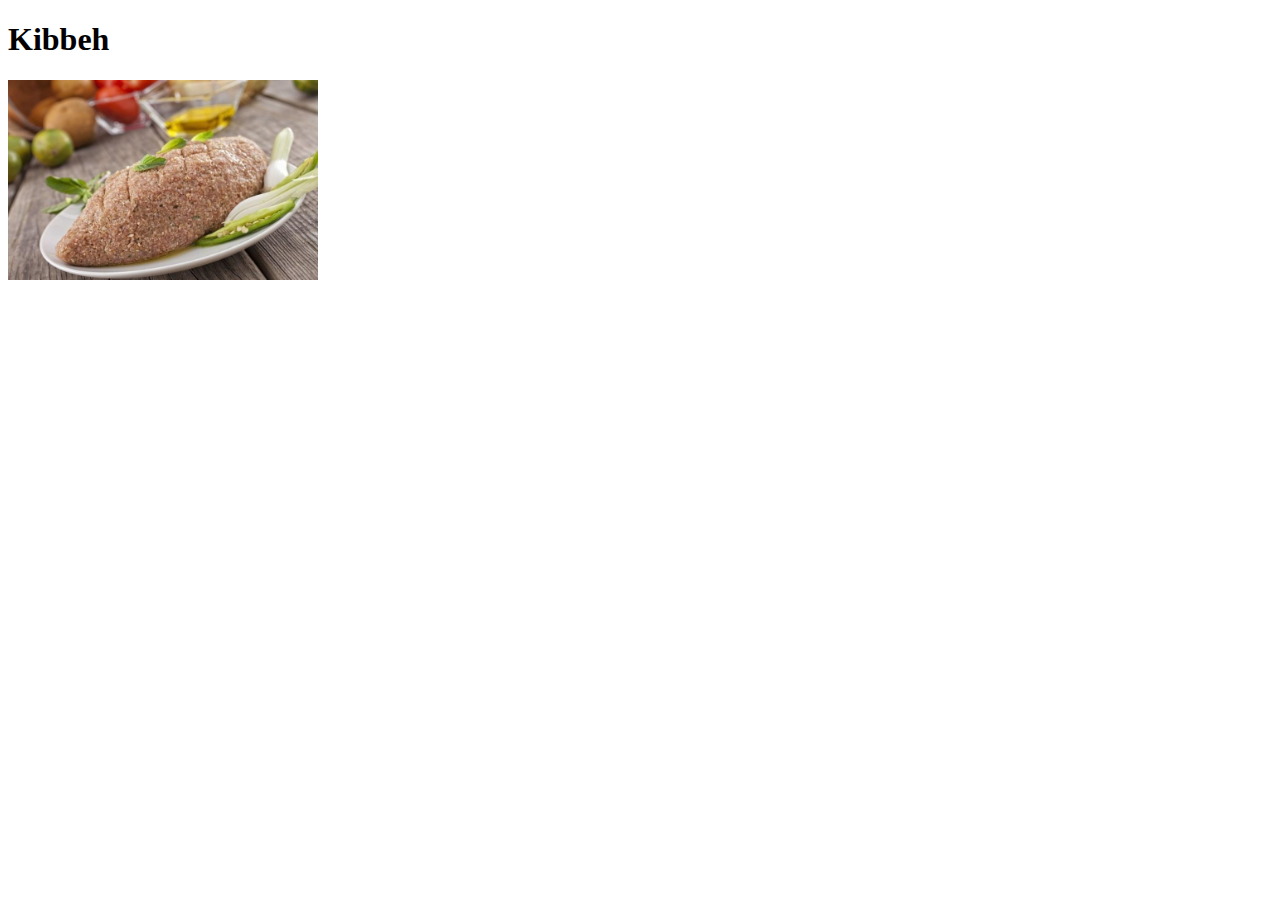
==== recipes/kibbeh.html @ 4ad99aee "fix the name kibe to kibbeh" ====
<!DOCTYPE html>
<html>
    <head>
        <meta charset="utf-8">
        <meta name="author" content="João Oliveira">
        <title>Kibbeh recipe</title>
    </head>
    <body>
        <h1>Kibbeh</h1>
        <img src="../images/kibbeh.jpg" alt="kibbeh" height="200" width="310">
    </body>
</html>
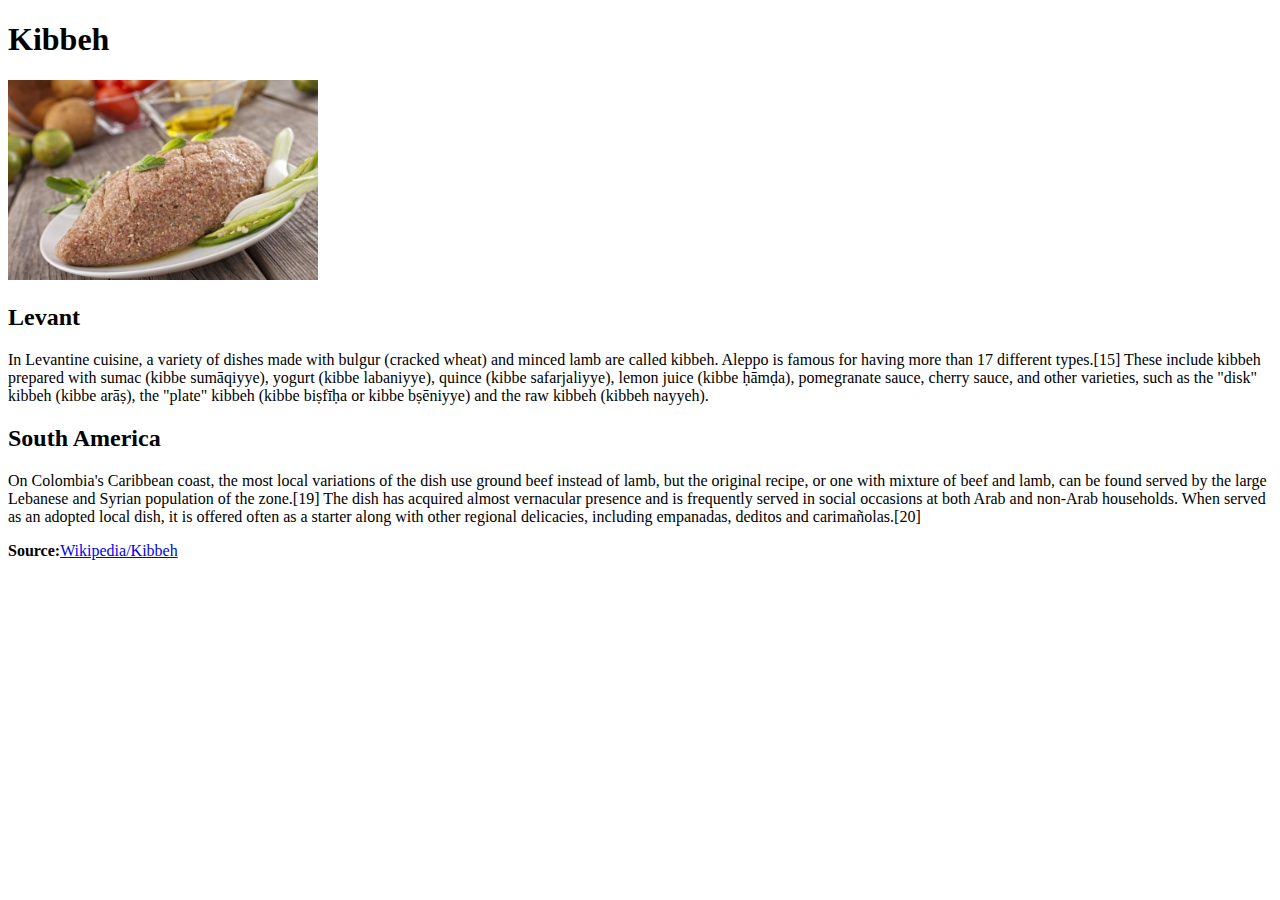
==== commit 0f404ca2: "add two paragraph about the kibbeh" ====
--- a/recipes/kibbeh.html
+++ b/recipes/kibbeh.html
@@ -8,5 +8,10 @@
     <body>
         <h1>Kibbeh</h1>
         <img src="../images/kibbeh.jpg" alt="kibbeh" height="200" width="310">
+        <h2>Levant</h2>
+        <p>In Levantine cuisine, a variety of dishes made with bulgur (cracked wheat) and minced lamb are called kibbeh. Aleppo is famous for having more than 17 different types.[15] These include kibbeh prepared with sumac (kibbe sumāqiyye), yogurt (kibbe labaniyye), quince (kibbe safarjaliyye), lemon juice (kibbe ḥāmḍa), pomegranate sauce, cherry sauce, and other varieties, such as the "disk" kibbeh (kibbe arāṣ), the "plate" kibbeh (kibbe biṣfīḥa or kibbe bṣēniyye) and the raw kibbeh (kibbeh nayyeh).</p>
+        <h2>South America</h2>
+        <p>On Colombia's Caribbean coast, the most local variations of the dish use ground beef instead of lamb, but the original recipe, or one with mixture of beef and lamb, can be found served by the large Lebanese and Syrian population of the zone.[19] The dish has acquired almost vernacular presence and is frequently served in social occasions at both Arab and non-Arab households. When served as an adopted local dish, it is offered often as a starter along with other regional delicacies, including empanadas, deditos and carimañolas.[20]</p>
+        <p><strong>Source:</strong><a href="https://en.wikipedia.org/wiki/Kibbeh">Wikipedia/Kibbeh</a></p>
     </body>
 </html>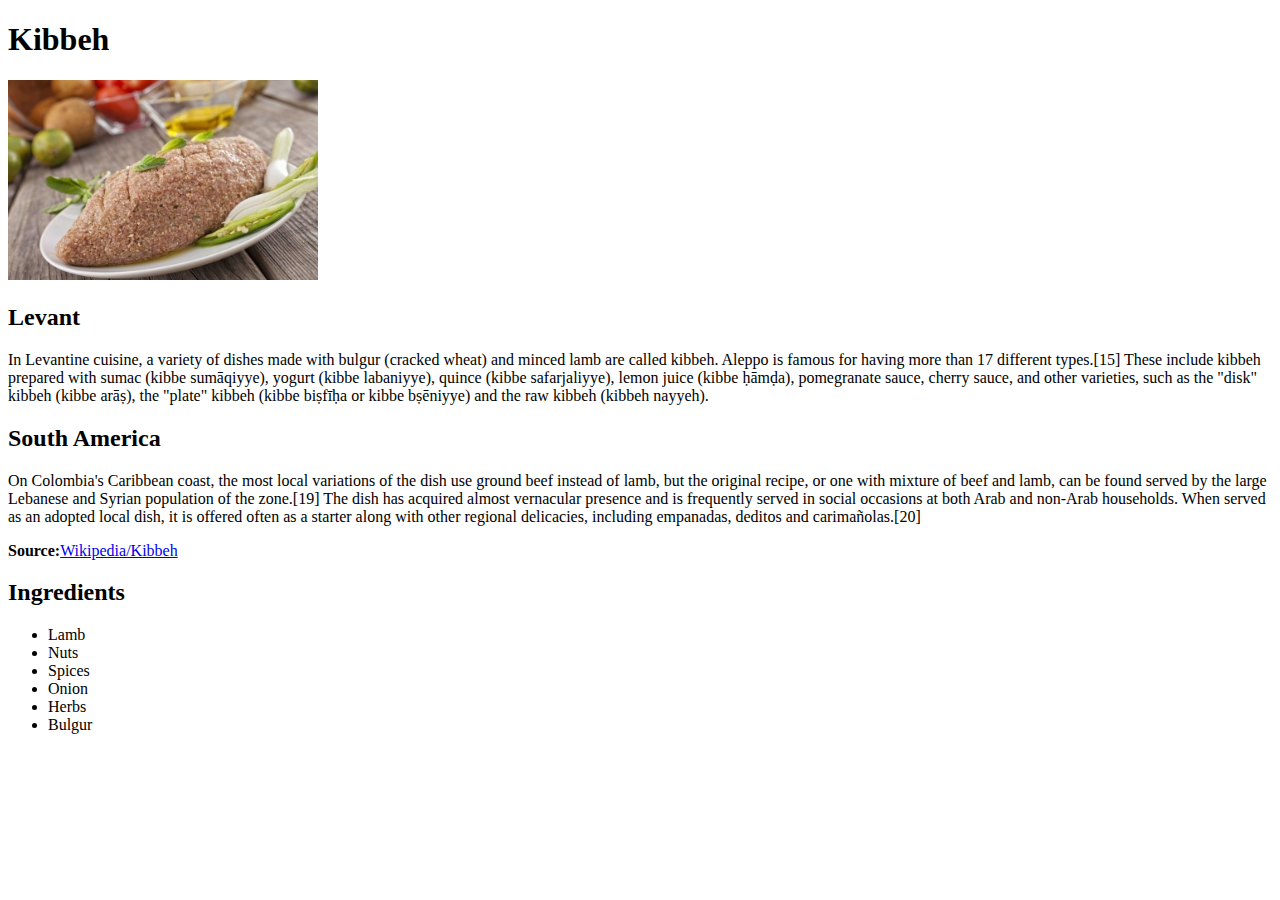
==== commit 48839c61: "create a unordered list with kibbeh ingredients" ====
--- a/recipes/kibbeh.html
+++ b/recipes/kibbeh.html
@@ -13,5 +13,14 @@
         <h2>South America</h2>
         <p>On Colombia's Caribbean coast, the most local variations of the dish use ground beef instead of lamb, but the original recipe, or one with mixture of beef and lamb, can be found served by the large Lebanese and Syrian population of the zone.[19] The dish has acquired almost vernacular presence and is frequently served in social occasions at both Arab and non-Arab households. When served as an adopted local dish, it is offered often as a starter along with other regional delicacies, including empanadas, deditos and carimañolas.[20]</p>
         <p><strong>Source:</strong><a href="https://en.wikipedia.org/wiki/Kibbeh">Wikipedia/Kibbeh</a></p>
+        <h2>Ingredients</h2>
+        <ul>
+            <li>Lamb</li>
+            <li>Nuts</li>
+            <li>Spices</li>
+            <li>Onion</li>
+            <li>Herbs</li>
+            <li>Bulgur</li>
+        </ul>
     </body>
 </html>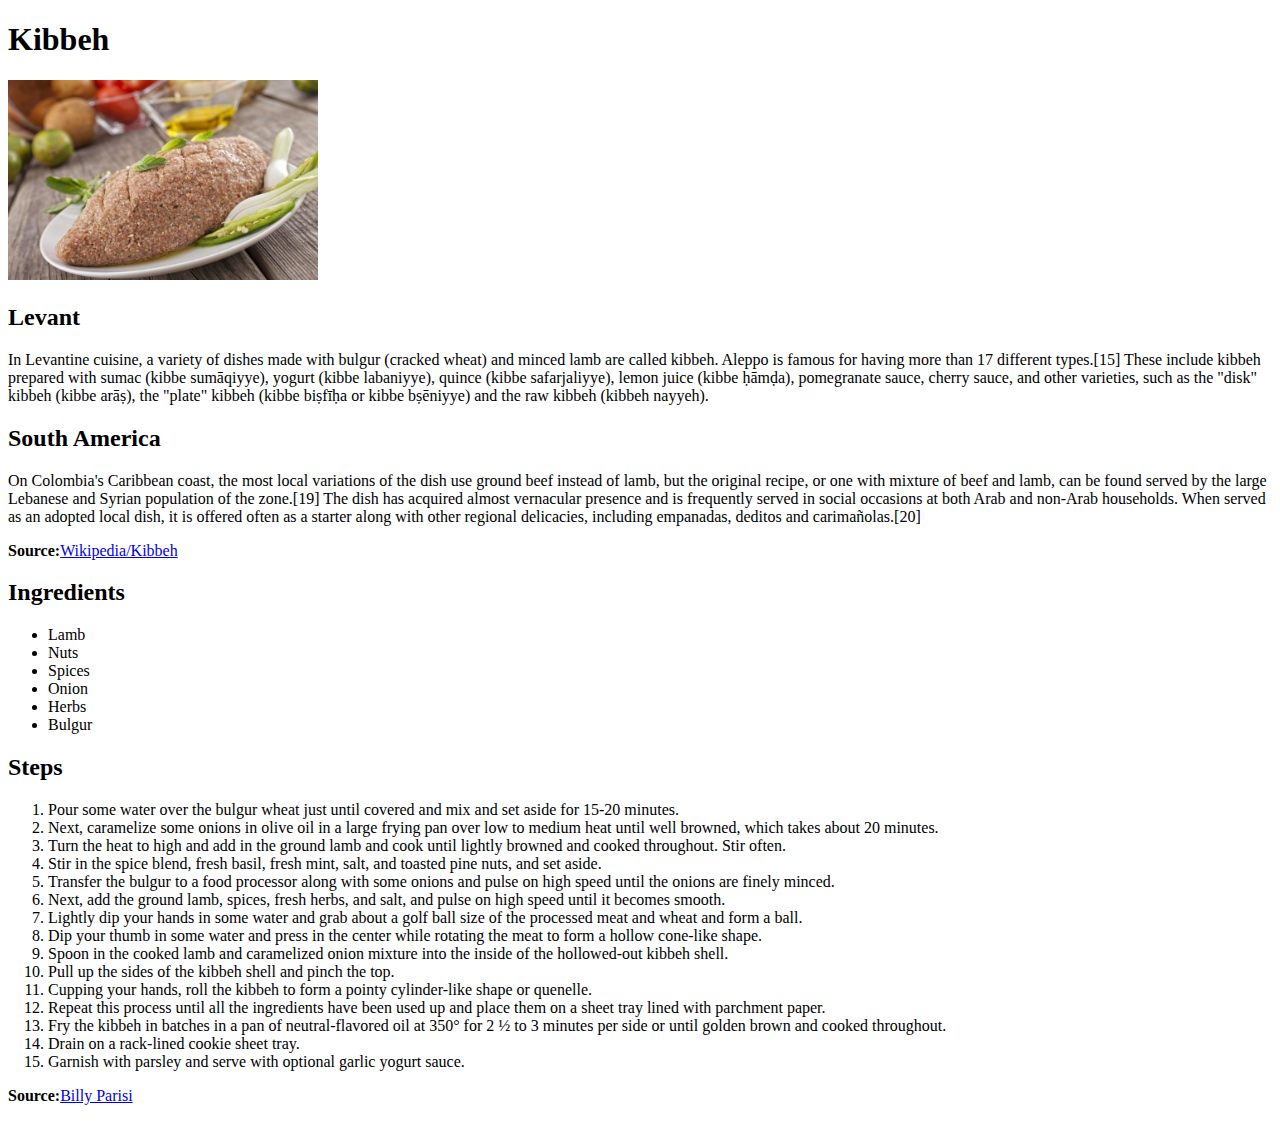
==== commit 1c064a71: "create a ordered list with step-by-step to make a kibe" ====
--- a/recipes/kibbeh.html
+++ b/recipes/kibbeh.html
@@ -22,5 +22,24 @@
             <li>Herbs</li>
             <li>Bulgur</li>
         </ul>
+        <h2>Steps</h2>
+        <ol>
+            <li>Pour some water over the bulgur wheat just until covered and mix and set aside for 15-20 minutes.</li>
+            <li>Next, caramelize some onions in olive oil in a large frying pan over low to medium heat until well browned, which takes about 20 minutes.</li>
+            <li>Turn the heat to high and add in the ground lamb and cook until lightly browned and cooked throughout. Stir often.</li>
+            <li>Stir in the spice blend, fresh basil, fresh mint, salt, and toasted pine nuts, and set aside.</li>
+            <li>Transfer the bulgur to a food processor along with some onions and pulse on high speed until the onions are finely minced.</li>
+            <li>Next, add the ground lamb, spices, fresh herbs, and salt, and pulse on high speed until it becomes smooth.</li>
+            <li>Lightly dip your hands in some water and grab about a golf ball size of the processed meat and wheat and form a ball.</li>
+            <li>Dip your thumb in some water and press in the center while rotating the meat to form a hollow cone-like shape.</li>
+            <li>Spoon in the cooked lamb and caramelized onion mixture into the inside of the hollowed-out kibbeh shell.</li>
+            <li>Pull up the sides of the kibbeh shell and pinch the top.</li>
+            <li>Cupping your hands, roll the kibbeh to form a pointy cylinder-like shape or quenelle.</li>
+            <li>Repeat this process until all the ingredients have been used up and place them on a sheet tray lined with parchment paper.</li>
+            <li>Fry the kibbeh in batches in a pan of neutral-flavored oil at 350° for 2 ½ to 3 minutes per side or until golden brown and cooked throughout.</li>
+            <li>Drain on a rack-lined cookie sheet tray.</li>
+            <li>Garnish with parsley and serve with optional garlic yogurt sauce.</li>
+        </ol>
+        <p><strong>Source:</strong><a href="https://www.billyparisi.com/kibbeh-recipe/">Billy Parisi</a></p>
     </body>
 </html>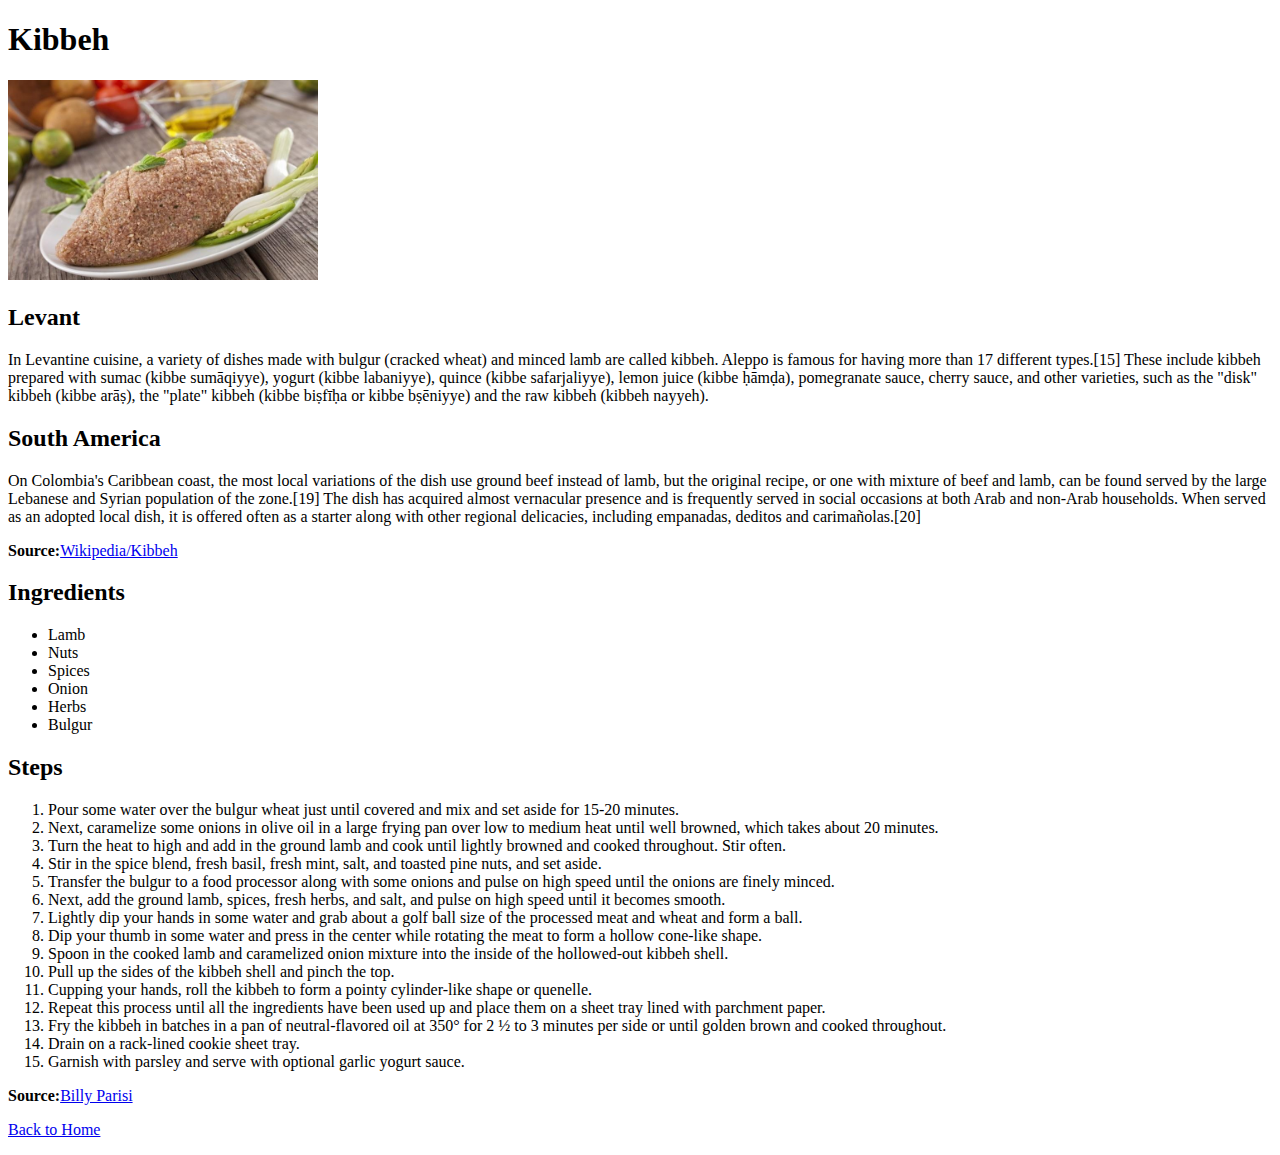
==== commit 776ed92f: "create a back to home link" ====
--- a/recipes/kibbeh.html
+++ b/recipes/kibbeh.html
@@ -41,5 +41,6 @@
             <li>Garnish with parsley and serve with optional garlic yogurt sauce.</li>
         </ol>
         <p><strong>Source:</strong><a href="https://www.billyparisi.com/kibbeh-recipe/">Billy Parisi</a></p>
+        <p><a href="../index.html">Back to Home</a></p>
     </body>
 </html>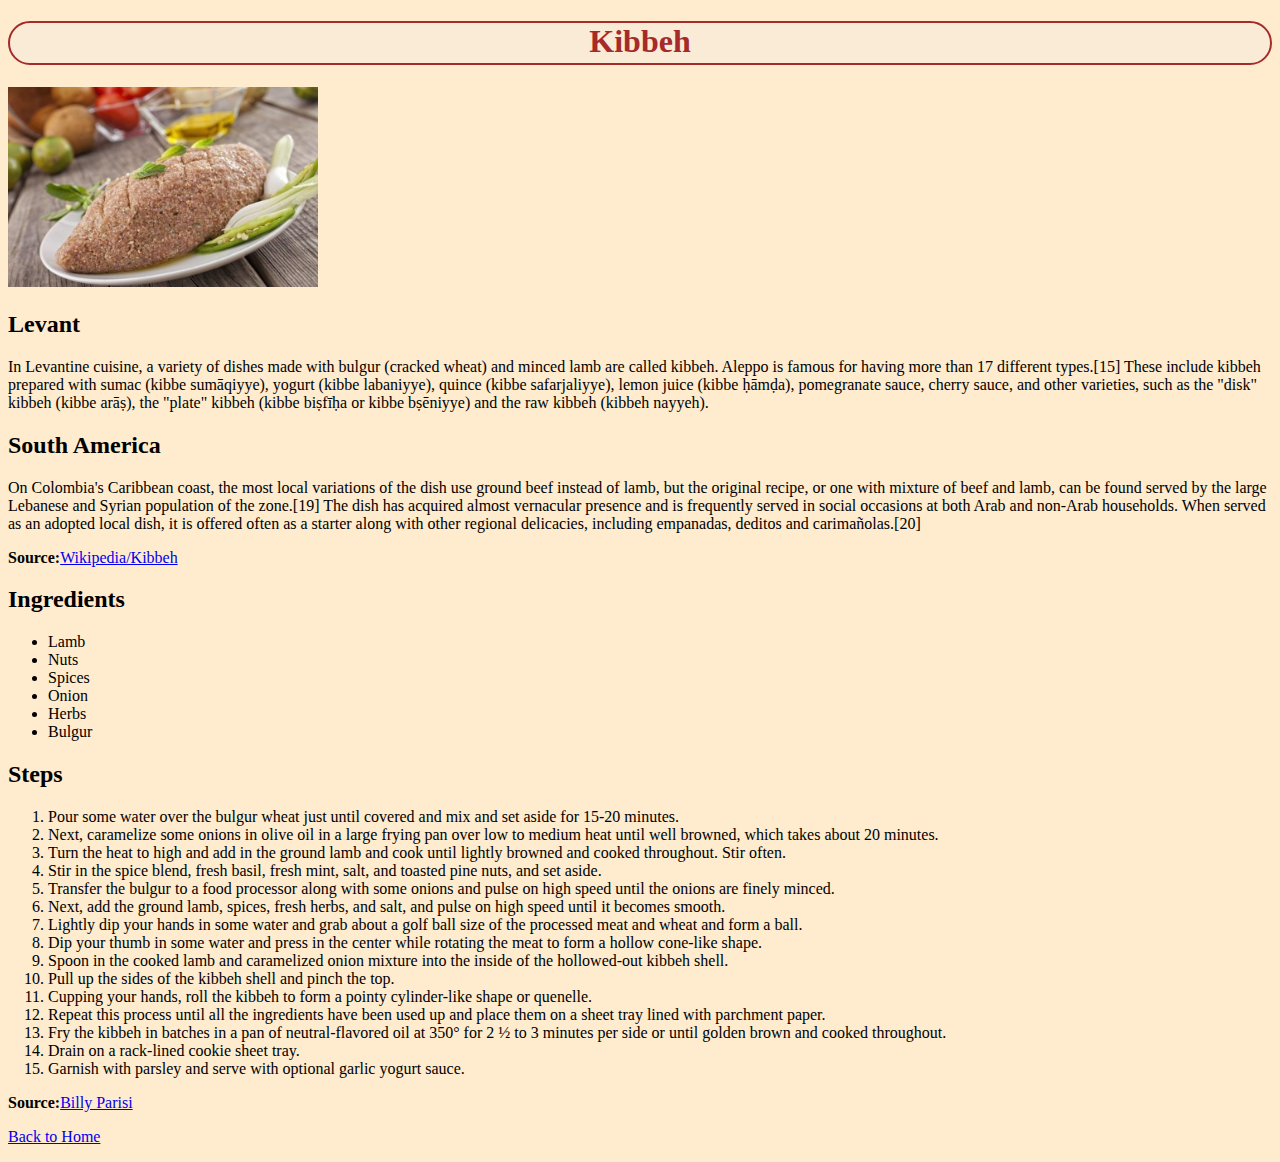
==== commit 5580531f: "create a h1 css selector and apply in the all webpages" ====
--- a/recipes/kibbeh.html
+++ b/recipes/kibbeh.html
@@ -4,6 +4,7 @@
         <meta charset="utf-8">
         <meta name="author" content="João Oliveira">
         <title>Kibbeh recipe</title>
+        <link rel="stylesheet" href="../style.css">
     </head>
     <body>
         <h1>Kibbeh</h1>
--- a/style.css
+++ b/style.css
@@ -0,0 +1,14 @@
+* {
+    background-color:blanchedalmond;
+}
+
+h1 {
+    text-align:center;
+    color: brown;
+    background-color:antiquewhite;
+    border-radius: 50px;
+    border: 2px solid;
+    height: 40px;
+    width: auto
+    
+}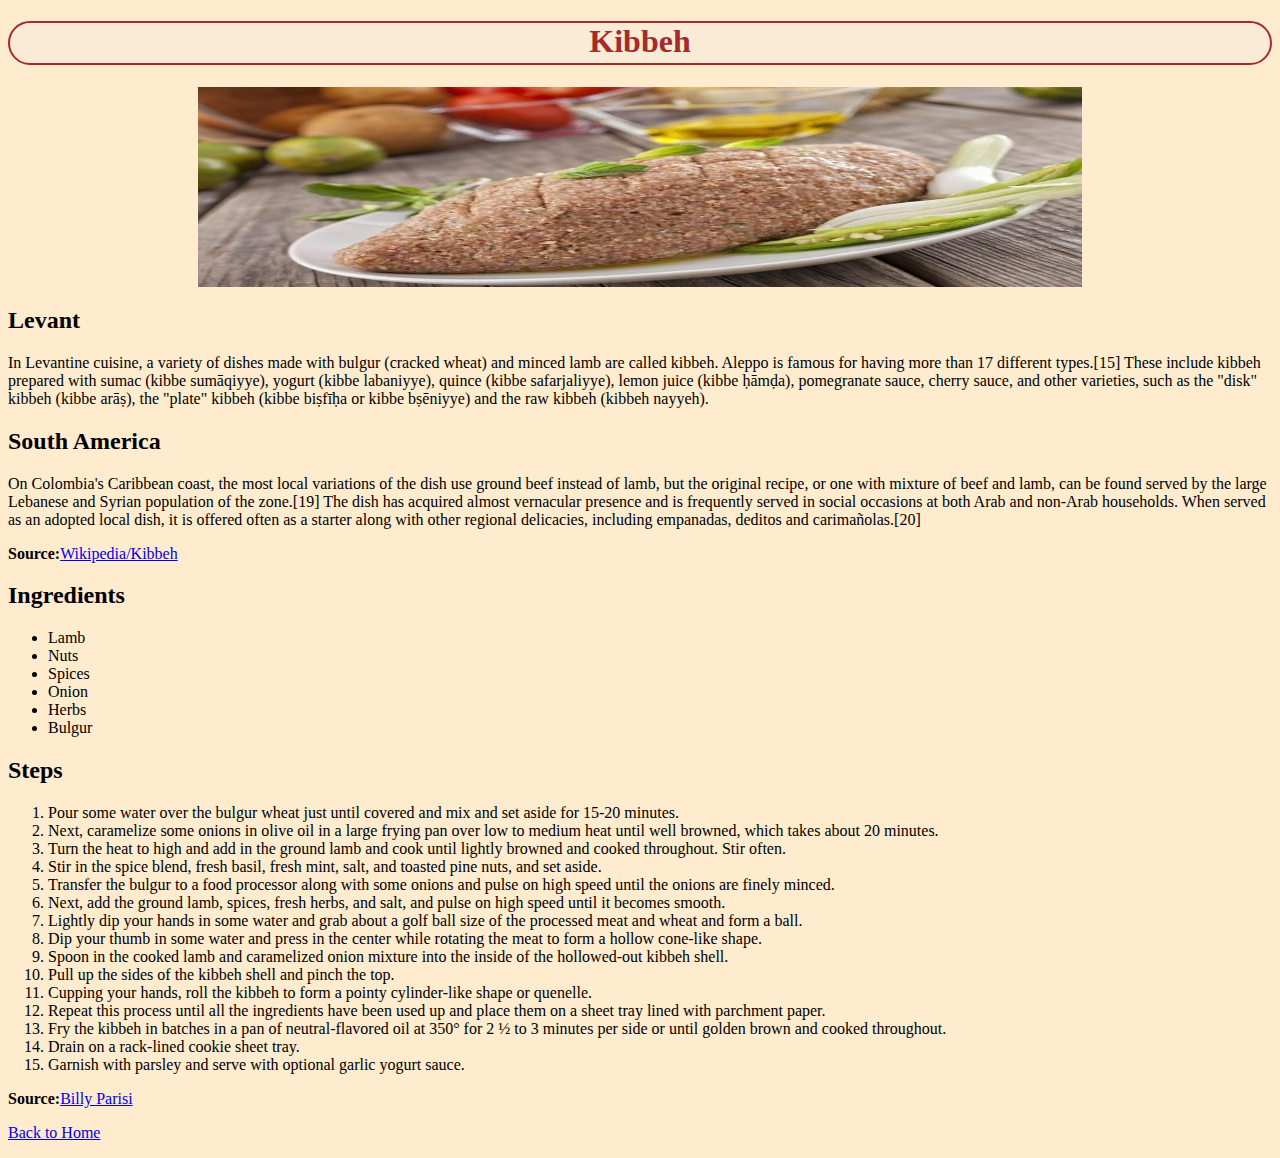
==== commit 425d3b22: "centralize the images with a center class css" ====
--- a/recipes/kibbeh.html
+++ b/recipes/kibbeh.html
@@ -8,7 +8,7 @@
     </head>
     <body>
         <h1>Kibbeh</h1>
-        <img src="../images/kibbeh.jpg" alt="kibbeh" height="200" width="310">
+        <img class="center" src="../images/kibbeh.jpg" alt="kibbeh" height="200" width="310">
         <h2>Levant</h2>
         <p>In Levantine cuisine, a variety of dishes made with bulgur (cracked wheat) and minced lamb are called kibbeh. Aleppo is famous for having more than 17 different types.[15] These include kibbeh prepared with sumac (kibbe sumāqiyye), yogurt (kibbe labaniyye), quince (kibbe safarjaliyye), lemon juice (kibbe ḥāmḍa), pomegranate sauce, cherry sauce, and other varieties, such as the "disk" kibbeh (kibbe arāṣ), the "plate" kibbeh (kibbe biṣfīḥa or kibbe bṣēniyye) and the raw kibbeh (kibbeh nayyeh).</p>
         <h2>South America</h2>
--- a/style.css
+++ b/style.css
@@ -11,4 +11,11 @@
     height: 40px;
     width: auto
     
-}+}
+
+.center {
+    display: block;
+    margin-left: auto;
+    margin-right: auto;
+    width: 70%;
+  }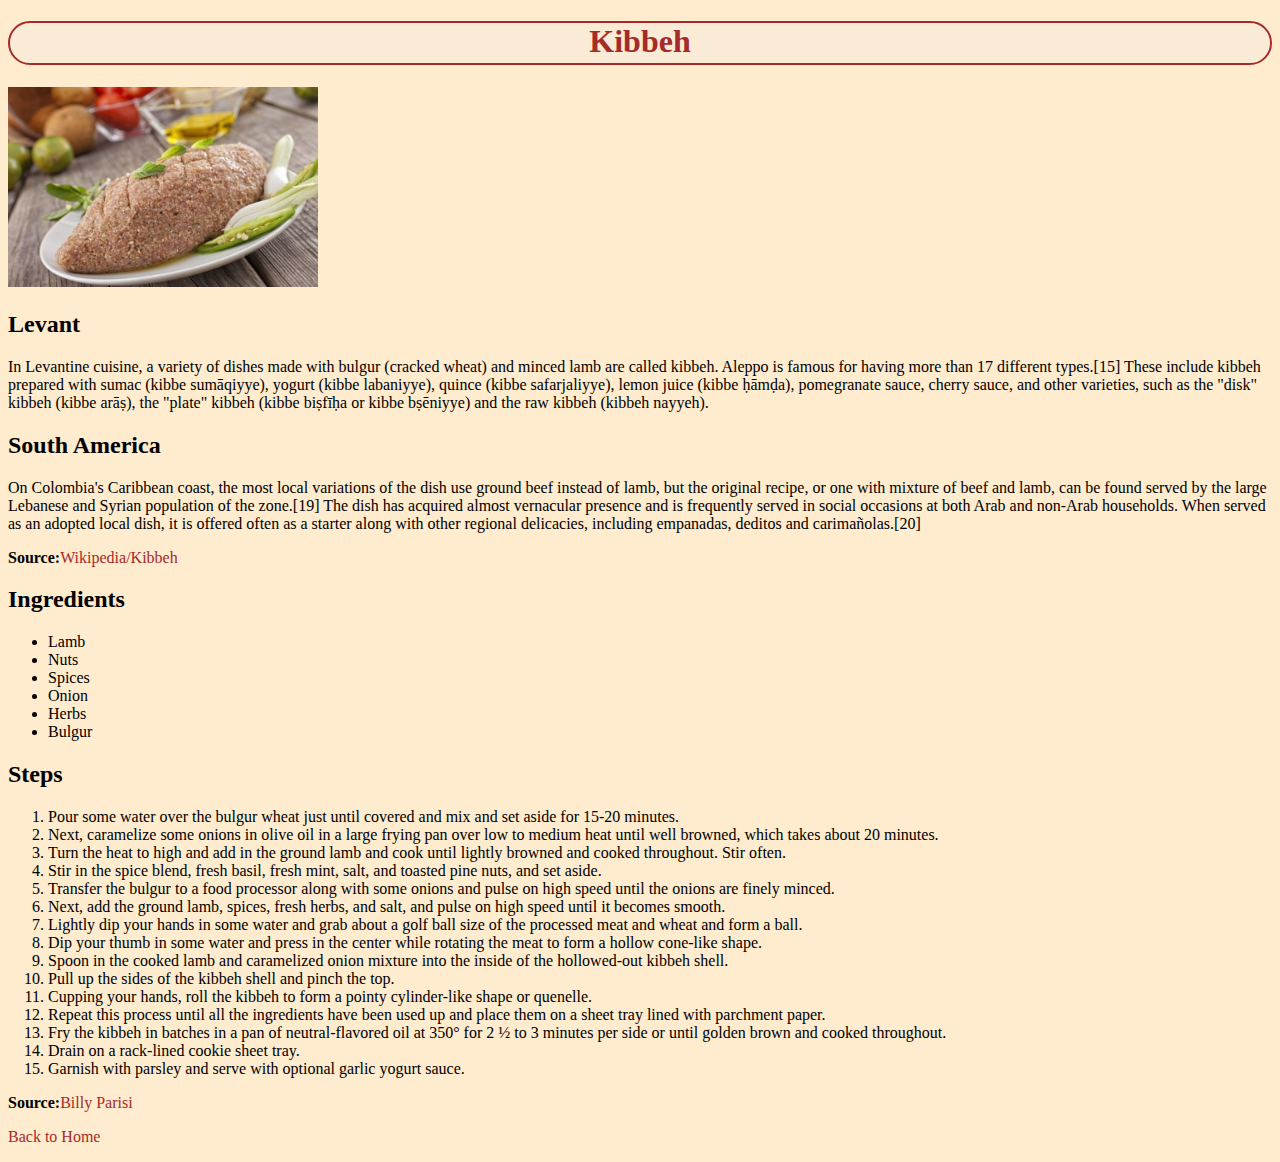
==== commit 1461da41: "remove the homepage image and the .center css role" ====
--- a/recipes/kibbeh.html
+++ b/recipes/kibbeh.html
@@ -8,7 +8,7 @@
     </head>
     <body>
         <h1>Kibbeh</h1>
-        <img class="center" src="../images/kibbeh.jpg" alt="kibbeh" height="200" width="310">
+        <img src="../images/kibbeh.jpg" alt="kibbeh" height="200" width="310">
         <h2>Levant</h2>
         <p>In Levantine cuisine, a variety of dishes made with bulgur (cracked wheat) and minced lamb are called kibbeh. Aleppo is famous for having more than 17 different types.[15] These include kibbeh prepared with sumac (kibbe sumāqiyye), yogurt (kibbe labaniyye), quince (kibbe safarjaliyye), lemon juice (kibbe ḥāmḍa), pomegranate sauce, cherry sauce, and other varieties, such as the "disk" kibbeh (kibbe arāṣ), the "plate" kibbeh (kibbe biṣfīḥa or kibbe bṣēniyye) and the raw kibbeh (kibbeh nayyeh).</p>
         <h2>South America</h2>
--- a/style.css
+++ b/style.css
@@ -13,9 +13,18 @@
     
 }
 
-.center {
-    display: block;
-    margin-left: auto;
-    margin-right: auto;
-    width: 70%;
-  }+.inline {
+    list-style: none;
+    text-align: grid;
+    display: grid;
+    grid-auto-flow: column;
+    grid-column-gap: 40px;
+    margin-left:auto;
+    margin-right:auto;
+    width:70%;
+}
+
+a {
+    color:brown;
+    text-decoration: none
+}